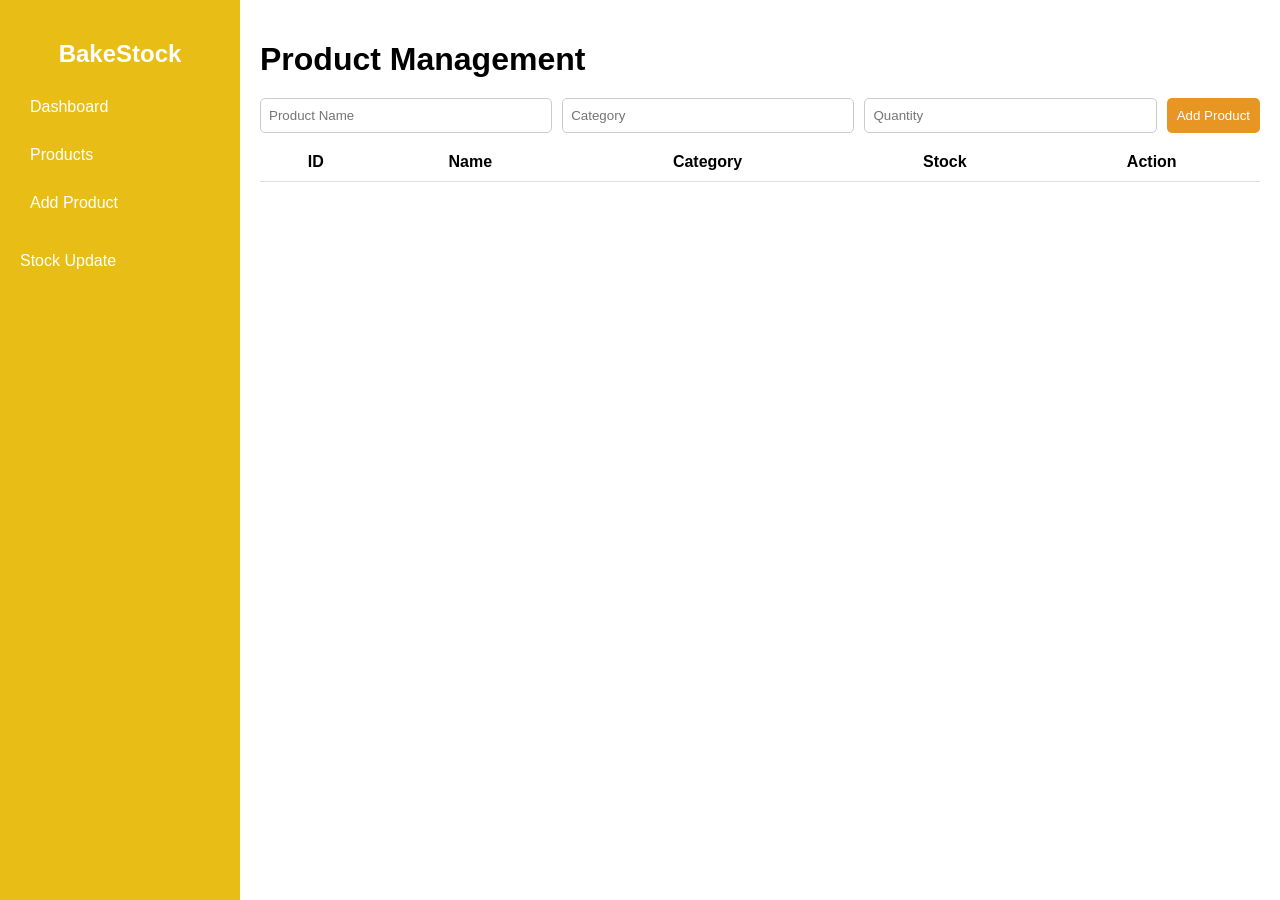
==== add-product.html @ 7b1f7073 "first commit" ====
<!DOCTYPE html>
<html lang="en">
<head>
    <meta charset="UTF-8">
    <title>Products - BakeStock</title>
    <link rel="stylesheet" href="add-product.css">
</head>
<body>

<!-- Sidebar -->
<div class="sidebar">
    <h2>BakeStock</h2>
    <ul>
        <li><a href="dashboard.html">Dashboard</a></li>
        <li><a href="product.html">Products</a></li>
        <li><a href="add-product.html">Add Product</a></li>
        <li><a href="add-stockupdate.html"></a>Stock Update</a></li>
        
    </ul>
</div>

<!-- Main Content -->
<div class="main-content">
    <header>
        <h1>Product Management</h1>
    </header>

    <!-- Form -->
    <div class="form-box">
        <input type="text" id="name" placeholder="Product Name">
        <input type="text" id="category" placeholder="Category">
        <input type="number" id="quantity" placeholder="Quantity">
        <button onclick="addProduct()">Add Product</button>
    </div>

    <!-- Table -->
    <table>
        <thead>
            <tr>
                <th>ID</th>
                <th>Name</th>
                <th>Category</th>
                <th>Stock</th>
                <th>Action</th>
            </tr>
        </thead>
        <tbody id="productList"></tbody>
    </table>
</div>

<script src="product.js"></script>
</body>
</html>
---- add-product.css ----
body {
    margin: 0;
    font-family: Arial, sans-serif;
}

/* Sidebar */
.sidebar {
    width: 200px;
    height: 100vh;
    background: lch(76.96% 79.49 84.68 / 0.915);
    color: white;
    position: fixed;
    padding: 20px;
}

.sidebar h2 {
    text-align: center;
}

.sidebar ul {
    list-style: none;
    padding: 0;
}

.sidebar ul li {
    margin: 10px 0;
}

.sidebar ul li a {
    text-decoration: none;
    color: white;
    padding: 10px;
    display: block;
}

.sidebar ul li a:hover {
    background: #e7d8d8;
}

/* Main Content */
.main-content {
    margin-left: 240px;
    padding: 20px;
}

header h1 {
    margin-bottom: 20px;
}

/* Form */
.form-box {
    display: flex;
    gap: 10px;
    margin-bottom: 10px;
}

.form-box input {
    padding: 8px;
    flex: 1;
    border: 1px solid #ccc;
    border-radius: 5px;
}

.form-box button {
    padding: 10px;
    background: #e89623;
    border: none;
    color: white;
    border-radius: 5px;
    cursor: pointer;
}

.form-box button:hover {
    background: #e09e00;
}

/* Table */
table {
    width: 100%;
    border-collapse: collapse;
}

table th, table td {
    padding: 10px;
    border-bottom: 1px solid #ddd;
    text-align: center;
}

.delete-btn {
    background: red;
    color: white;
    border: none;
    padding: 5px 10px;
    border-radius: 5px;
    cursor: pointer;
}

.delete-btn:hover {
    background: darkred;
}
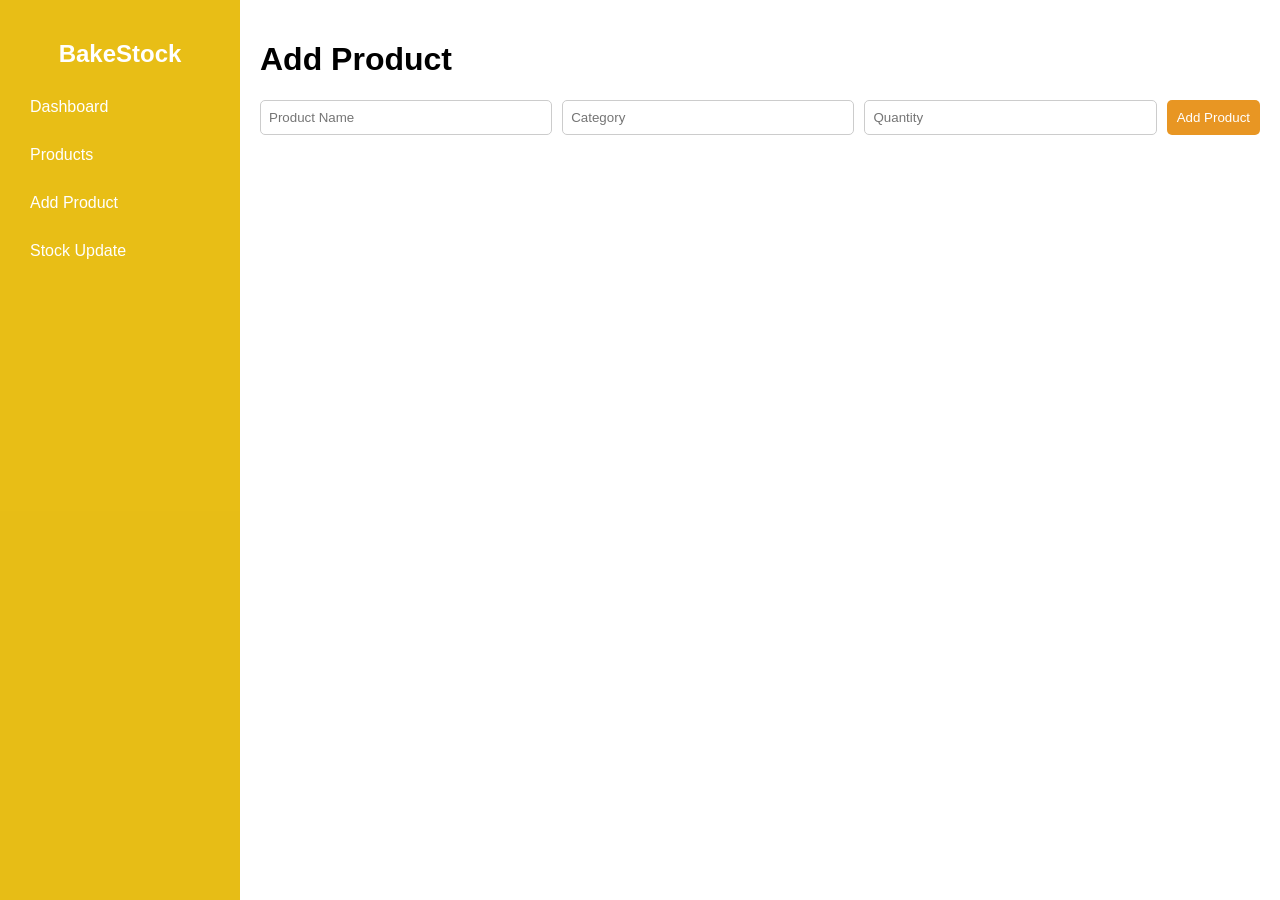
==== commit 3d955000: "Updated two files" ====
--- a/add-product.html
+++ b/add-product.html
@@ -2,52 +2,37 @@
 <html lang="en">
 <head>
     <meta charset="UTF-8">
-    <title>Products - BakeStock</title>
+    <title>Add Product - BakeStock</title>
     <link rel="stylesheet" href="add-product.css">
 </head>
 <body>
 
-<!-- Sidebar -->
 <div class="sidebar">
     <h2>BakeStock</h2>
     <ul>
-        <li><a href="dashboard.html">Dashboard</a></li>
+        <li><a href="index.html">Dashboard</a></li>
         <li><a href="product.html">Products</a></li>
         <li><a href="add-product.html">Add Product</a></li>
-        <li><a href="add-stockupdate.html"></a>Stock Update</a></li>
-        
+        <li><a href="stock-update.html">Stock Update</a></li>
     </ul>
 </div>
 
-<!-- Main Content -->
 <div class="main-content">
-    <header>
-        <h1>Product Management</h1>
-    </header>
+    <h1>Add Product</h1>
 
-    <!-- Form -->
     <div class="form-box">
         <input type="text" id="name" placeholder="Product Name">
         <input type="text" id="category" placeholder="Category">
-        <input type="number" id="quantity" placeholder="Quantity">
+        <input type="number" id="stock" placeholder="Quantity">
+
         <button onclick="addProduct()">Add Product</button>
     </div>
 
-    <!-- Table -->
-    <table>
-        <thead>
-            <tr>
-                <th>ID</th>
-                <th>Name</th>
-                <th>Category</th>
-                <th>Stock</th>
-                <th>Action</th>
-            </tr>
-        </thead>
-        <tbody id="productList"></tbody>
-    </table>
+    <p id="msg"></p>
 </div>
 
-<script src="product.js"></script>
+<!-- ✅ CORRECT FILE -->
+<script src="add-product.js"></script>
+
 </body>
 </html>
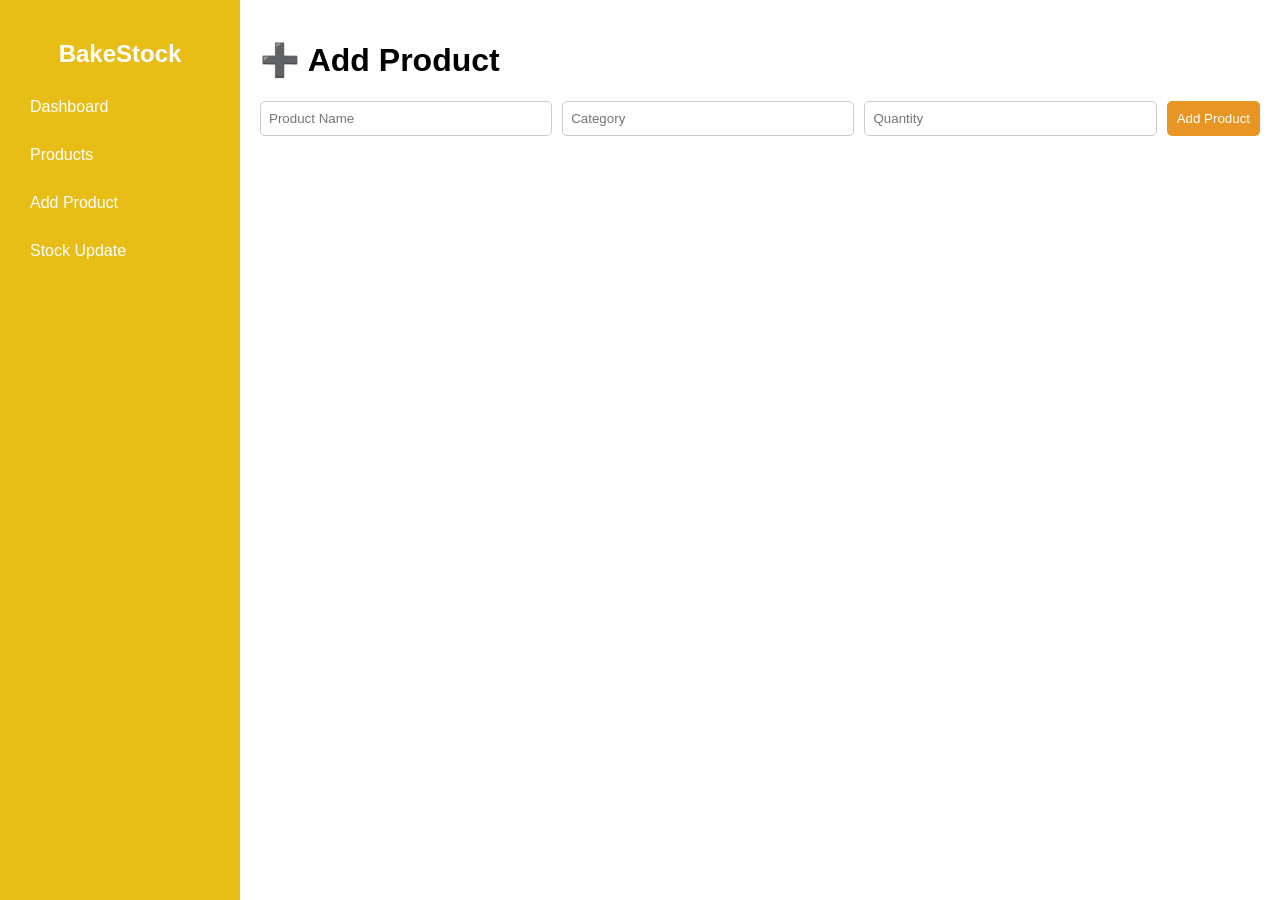
==== commit f673881a: "Updated" ====
--- a/add-product.html
+++ b/add-product.html
@@ -7,6 +7,7 @@
 </head>
 <body>
 
+<!-- Sidebar -->
 <div class="sidebar">
     <h2>BakeStock</h2>
     <ul>
@@ -17,21 +18,25 @@
     </ul>
 </div>
 
+<!-- Main Content -->
 <div class="main-content">
-    <h1>Add Product</h1>
+    <h1>➕ Add Product</h1>
 
+    <!-- Form -->
     <div class="form-box">
         <input type="text" id="name" placeholder="Product Name">
         <input type="text" id="category" placeholder="Category">
-        <input type="number" id="stock" placeholder="Quantity">
+        <input type="number" id="quantity" placeholder="Quantity">
 
-        <button onclick="addProduct()">Add Product</button>
+        <!-- Button (NO onclick) -->
+        <button id="addBtn">Add Product</button>
     </div>
 
-    <p id="msg"></p>
+    <!-- Message -->
+    <p id="message"></p>
 </div>
 
-<!-- ✅ CORRECT FILE -->
+<!-- JS FILE (VERY IMPORTANT) -->
 <script src="add-product.js"></script>
 
 </body>
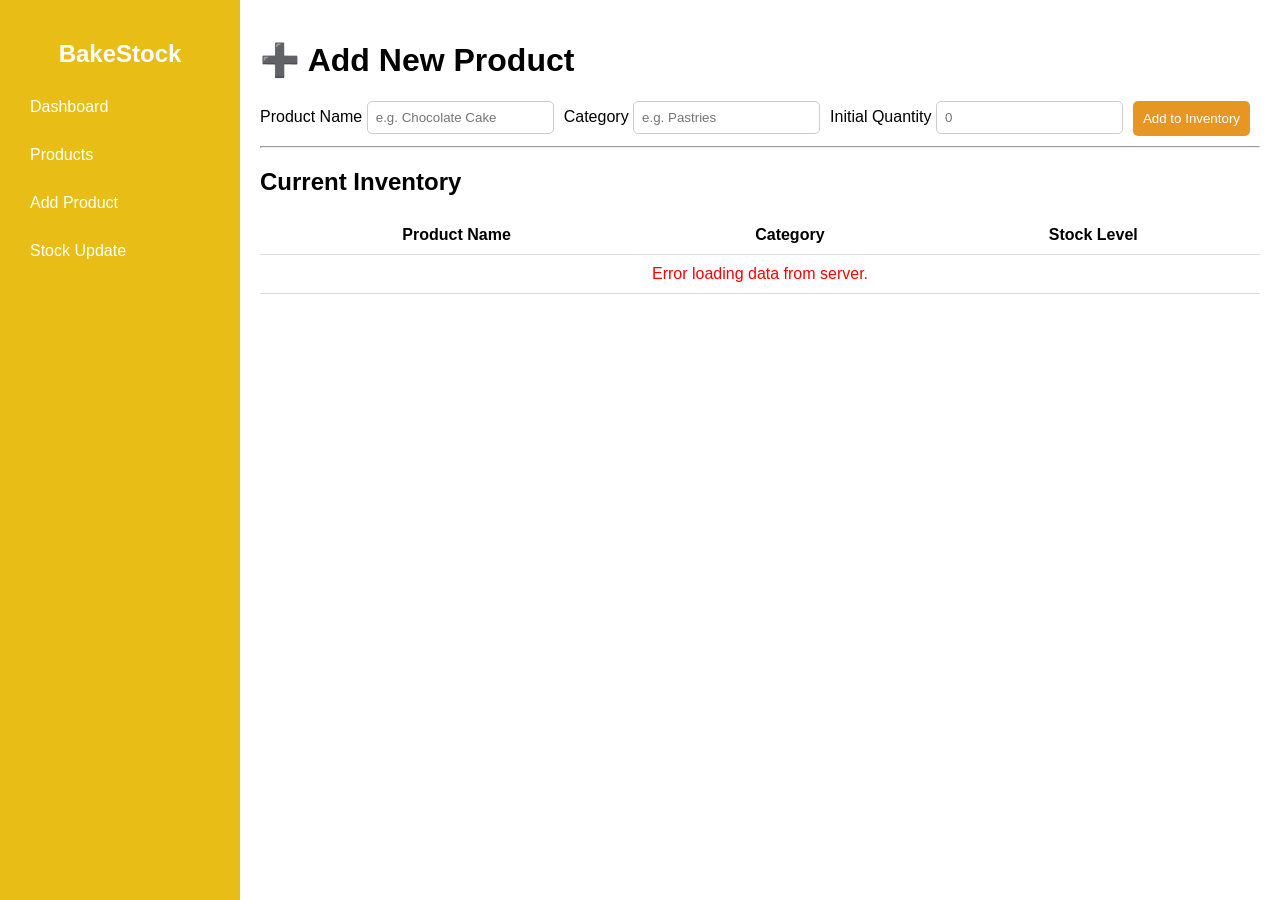
==== commit bfefbb79: "Updated" ====
--- a/add-product.html
+++ b/add-product.html
@@ -2,41 +2,69 @@
 <html lang="en">
 <head>
     <meta charset="UTF-8">
+    <meta name="viewport" content="width=device-width, initial-scale=1.0">
     <title>Add Product - BakeStock</title>
     <link rel="stylesheet" href="add-product.css">
 </head>
 <body>
 
-<!-- Sidebar -->
 <div class="sidebar">
     <h2>BakeStock</h2>
     <ul>
         <li><a href="index.html">Dashboard</a></li>
         <li><a href="product.html">Products</a></li>
-        <li><a href="add-product.html">Add Product</a></li>
+        <li><a href="add-product.html" class="active">Add Product</a></li>
         <li><a href="stock-update.html">Stock Update</a></li>
     </ul>
 </div>
 
-<!-- Main Content -->
 <div class="main-content">
-    <h1>➕ Add Product</h1>
+    <h1>➕ Add New Product</h1>
 
-    <!-- Form -->
     <div class="form-box">
-        <input type="text" id="name" placeholder="Product Name">
-        <input type="text" id="category" placeholder="Category">
-        <input type="number" id="quantity" placeholder="Quantity">
+        <div class="input-group">
+            <label for="name">Product Name</label>
+            <input type="text" id="name" placeholder="e.g. Chocolate Cake">
+        </div>
 
-        <!-- Button (NO onclick) -->
-        <button id="addBtn">Add Product</button>
+        <div class="input-group">
+            <label for="category">Category</label>
+            <input type="text" id="category" placeholder="e.g. Pastries">
+        </div>
+
+        <div class="input-group">
+            <label for="quantity">Initial Quantity</label>
+            <input type="number" id="quantity" placeholder="0">
+        </div>
+
+        <button id="addBtn">Add to Inventory</button>
     </div>
 
-    <!-- Message -->
+    <hr>
+
+    <div class="inventory-display">
+        <h2>Current Inventory</h2>
+        <div class="table-container">
+            <table>
+                <thead>
+                    <tr>
+                        <th>Product Name</th>
+                        <th>Category</th>
+                        <th>Stock Level</th>
+                    </tr>
+                </thead>
+                <tbody id="productTableBody">
+                    <tr>
+                        <td colspan="3" style="text-align:center;">Loading products...</td>
+                    </tr>
+                </tbody>
+            </table>
+        </div>
+    </div>
+
     <p id="message"></p>
 </div>
 
-<!-- JS FILE (VERY IMPORTANT) -->
 <script src="add-product.js"></script>
 
 </body>
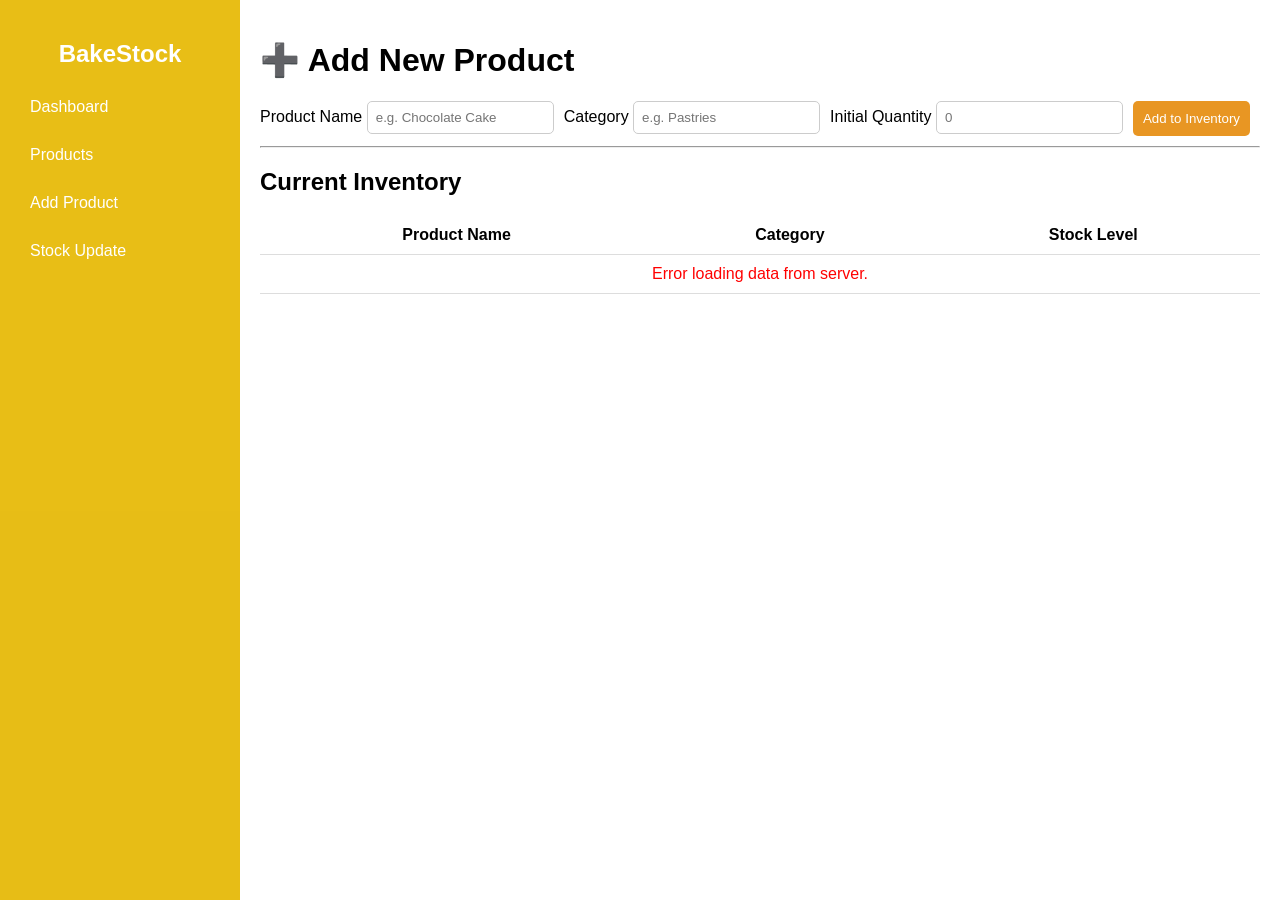
==== commit dbd78e56: "updated" ====
--- a/add-product.html
+++ b/add-product.html
@@ -14,7 +14,7 @@
         <li><a href="index.html">Dashboard</a></li>
         <li><a href="product.html">Products</a></li>
         <li><a href="add-product.html" class="active">Add Product</a></li>
-        <li><a href="stock-update.html">Stock Update</a></li>
+        <li><a href="add-stockupdate.html">Stock Update</a></li>
     </ul>
 </div>
 
